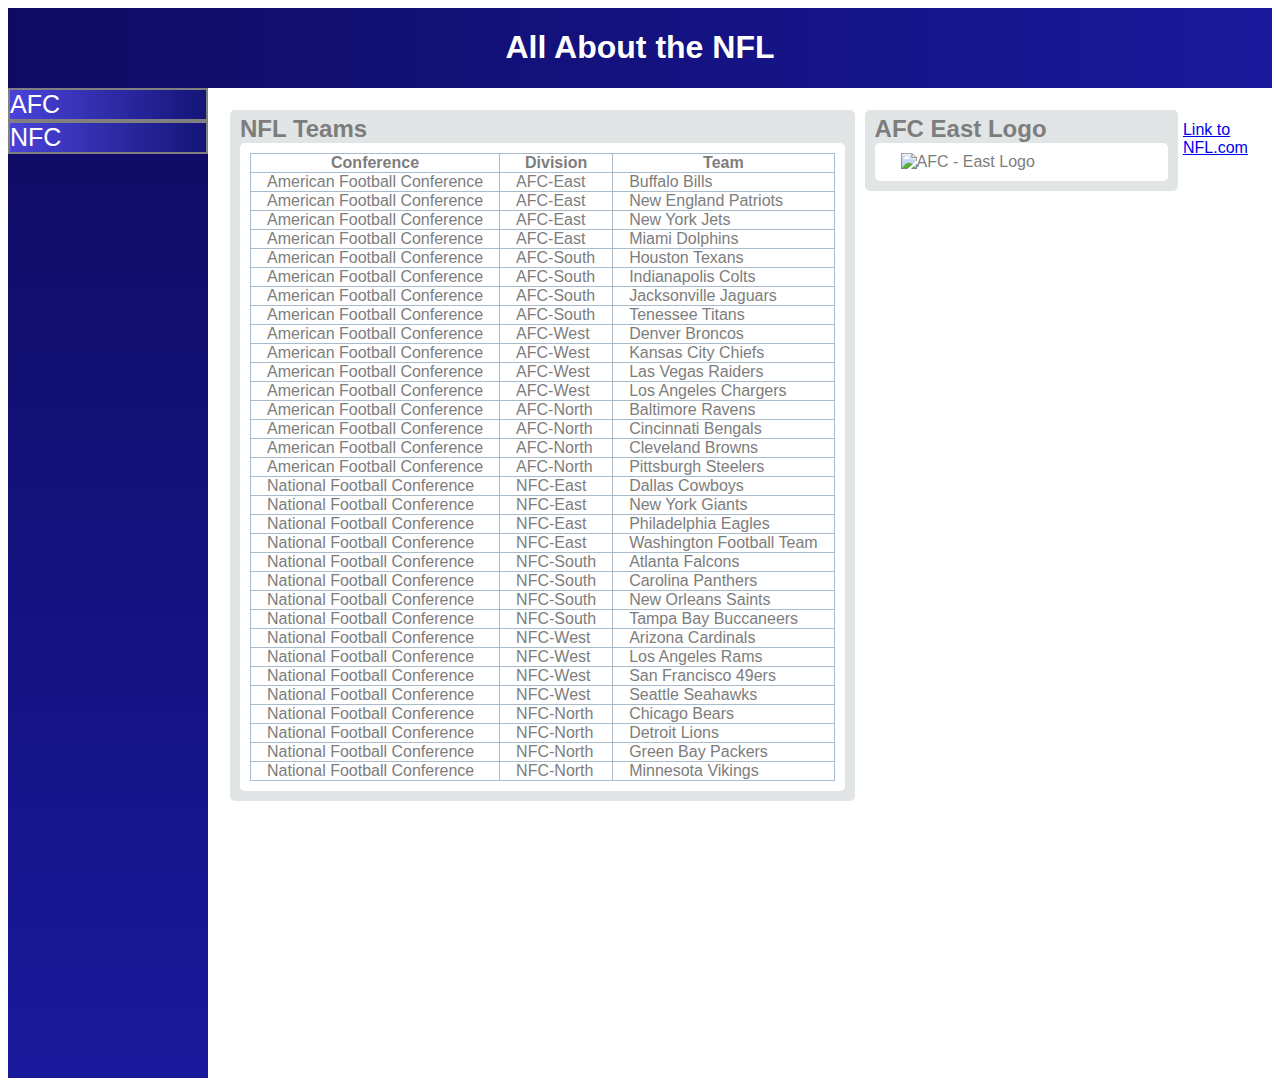
==== index.html @ dc6e24ab "put side/top bar in components" ====
<!DOCTYPE html>
<html>
  <head>
    <title>About the NFL</title>
    <link rel="stylesheet" href="styles/project.css">
    <script src="controls/widget.js"></script>
    <script src="controls/sidebar.js"></script>
    <script src="controls/topbar.js"></script>
  </head>
  <body>
    <topbar-component></topbar-component>
    <sidebar-component items='["AFC", "NFC"]'></sidebar-component>
    <div class="content">
      <widget-component title="NFL Teams">
        <table slot="widget-content" border=1 frame=void rules=rows><!-- the frame and rules allow for cell borders-->
            <tr><!-- column headers -->
                <th>Conference</th>
                <th>Division</th>
                <th>Team</th>
            </tr>
            <tr><!-- start with the AFC East-->
                <td>American Football Conference</td>
                <td>AFC-East</td>
                <td>Buffalo Bills</td>
            </tr>
            <tr>
                <td>American Football Conference</td>
                <td>AFC-East</td>
                <td>New England Patriots</td>
            </tr>
            <tr>
                <td>American Football Conference</td>
                <td>AFC-East</td>
                <td>New York Jets</td>
            </tr>
            <tr>
                <td>American Football Conference</td>
                <td>AFC-East</td>
                <td>Miami Dolphins</td>
            </tr>
            <tr><!-- now AFC South -->
                <td>American Football Conference</td>
                <td>AFC-South</td>
                <td>Houston Texans</td>
            </tr>
            <tr>
                <td>American Football Conference</td>
                <td>AFC-South</td>
                <td>Indianapolis Colts</td>
            </tr>
            <tr>
                <td>American Football Conference</td>
                <td>AFC-South</td>
                <td>Jacksonville Jaguars</td>
            </tr>
            <tr>
                <td>American Football Conference</td>
                <td>AFC-South</td>
                <td>Tenessee Titans</td>
            </tr>
            <tr><!-- AFC West-->
                <td>American Football Conference</td>
                <td>AFC-West</td>
                <td>Denver Broncos</td>
            </tr>
            <tr>
                <td>American Football Conference</td>
                <td>AFC-West</td>
                <td>Kansas City Chiefs</td>
            </tr>
            <tr>
                <td>American Football Conference</td>
                <td>AFC-West</td>
                <td>Las Vegas Raiders</td>
            </tr>
            <tr>
                <td>American Football Conference</td>
                <td>AFC-West</td>
                <td>Los Angeles Chargers</td>
            </tr>
            <tr><!-- AFC North -->
                <td>American Football Conference</td>
                <td>AFC-North</td>
                <td>Baltimore Ravens</td>
            </tr>
            <tr>
                <td>American Football Conference</td>
                <td>AFC-North</td>
                <td>Cincinnati Bengals</td>
            </tr>
            <tr>
                <td>American Football Conference</td>
                <td>AFC-North</td>
                <td>Cleveland Browns</td>
            </tr>
            <tr>
                <td>American Football Conference</td>
                <td>AFC-North</td>
                <td>Pittsburgh Steelers</td>
            </tr>
            <tr><!-- NFC East -->
                <td>National Football Conference</td>
                <td>NFC-East</td>
                <td>Dallas Cowboys</td>
            </tr>
            <tr>
                <td>National Football Conference</td>
                <td>NFC-East</td>
                <td>New York Giants</td>
            </tr>
            <tr>
                <td>National Football Conference</td>
                <td>NFC-East</td>
                <td>Philadelphia Eagles</td>
            </tr>
            <tr>
                <td>National Football Conference</td>
                <td>NFC-East</td>
                <td>Washington Football Team</td>
            </tr>
            <tr><!-- NFC South -->
                <td>National Football Conference</td>
                <td>NFC-South</td>
                <td>Atlanta Falcons</td>
            </tr>
            <tr>
                <td>National Football Conference</td>
                <td>NFC-South</td>
                <td>Carolina Panthers</td>
            </tr>
            <tr>
                <td>National Football Conference</td>
                <td>NFC-South</td>
                <td>New Orleans Saints</td>
            </tr>
            <tr>
                <td>National Football Conference</td>
                <td>NFC-South</td>
                <td>Tampa Bay Buccaneers</td>
            </tr>
            <tr><!-- NFC West -->
                <td>National Football Conference</td>
                <td>NFC-West</td>
                <td>Arizona Cardinals</td>
            </tr>
            <tr>
                <td>National Football Conference</td>
                <td>NFC-West</td>
                <td>Los Angeles Rams</td>
            </tr>
            <tr>
                <td>National Football Conference</td>
                <td>NFC-West</td>
                <td>San Francisco 49ers</td>
            </tr>
            <tr>
                <td>National Football Conference</td>
                <td>NFC-West</td>
                <td>Seattle Seahawks</td>
            </tr>
            <tr><!-- NFC North-->
                <td>National Football Conference</td>
                <td>NFC-North</td>
                <td>Chicago Bears</td>
            </tr>
            <tr>
                <td>National Football Conference</td>
                <td>NFC-North</td>
                <td>Detroit Lions</td>
            </tr>
            <tr>
                <td>National Football Conference</td>
                <td>NFC-North</td>
                <td>Green Bay Packers</td>
            </tr>
            <tr>
                <td>National Football Conference</td>
                <td>NFC-North</td>
                <td>Minnesota Vikings</td>
            </tr>
        </table>
      </widget-component>
      <widget-component title="AFC East Logo">
        <img slot="widget-content" src="images/afc-east.jpg" alt="AFC - East Logo" title="Logo for the AFC - East Division of the NFL" style="max-width:300px;max-height:360px;">
      </widget-component>
      <p><a href="http://www.nfl.com">Link to NFL.com</a></p>
    </div>
  </body>
</html>
---- styles/project.css ----
table {
    border: 1px solid #abc;
}

th, td {
    border: thin solid #abc;
    padding: 0 1em;
}

img {
    margin: 0 1em;
}

html {
    font-family: sans-serif;
}

.content {
    display: flex;
    top: 90px;
    left: 210px;
    position: absolute;
    margin-top: 15px;
    margin-left: 15px
}
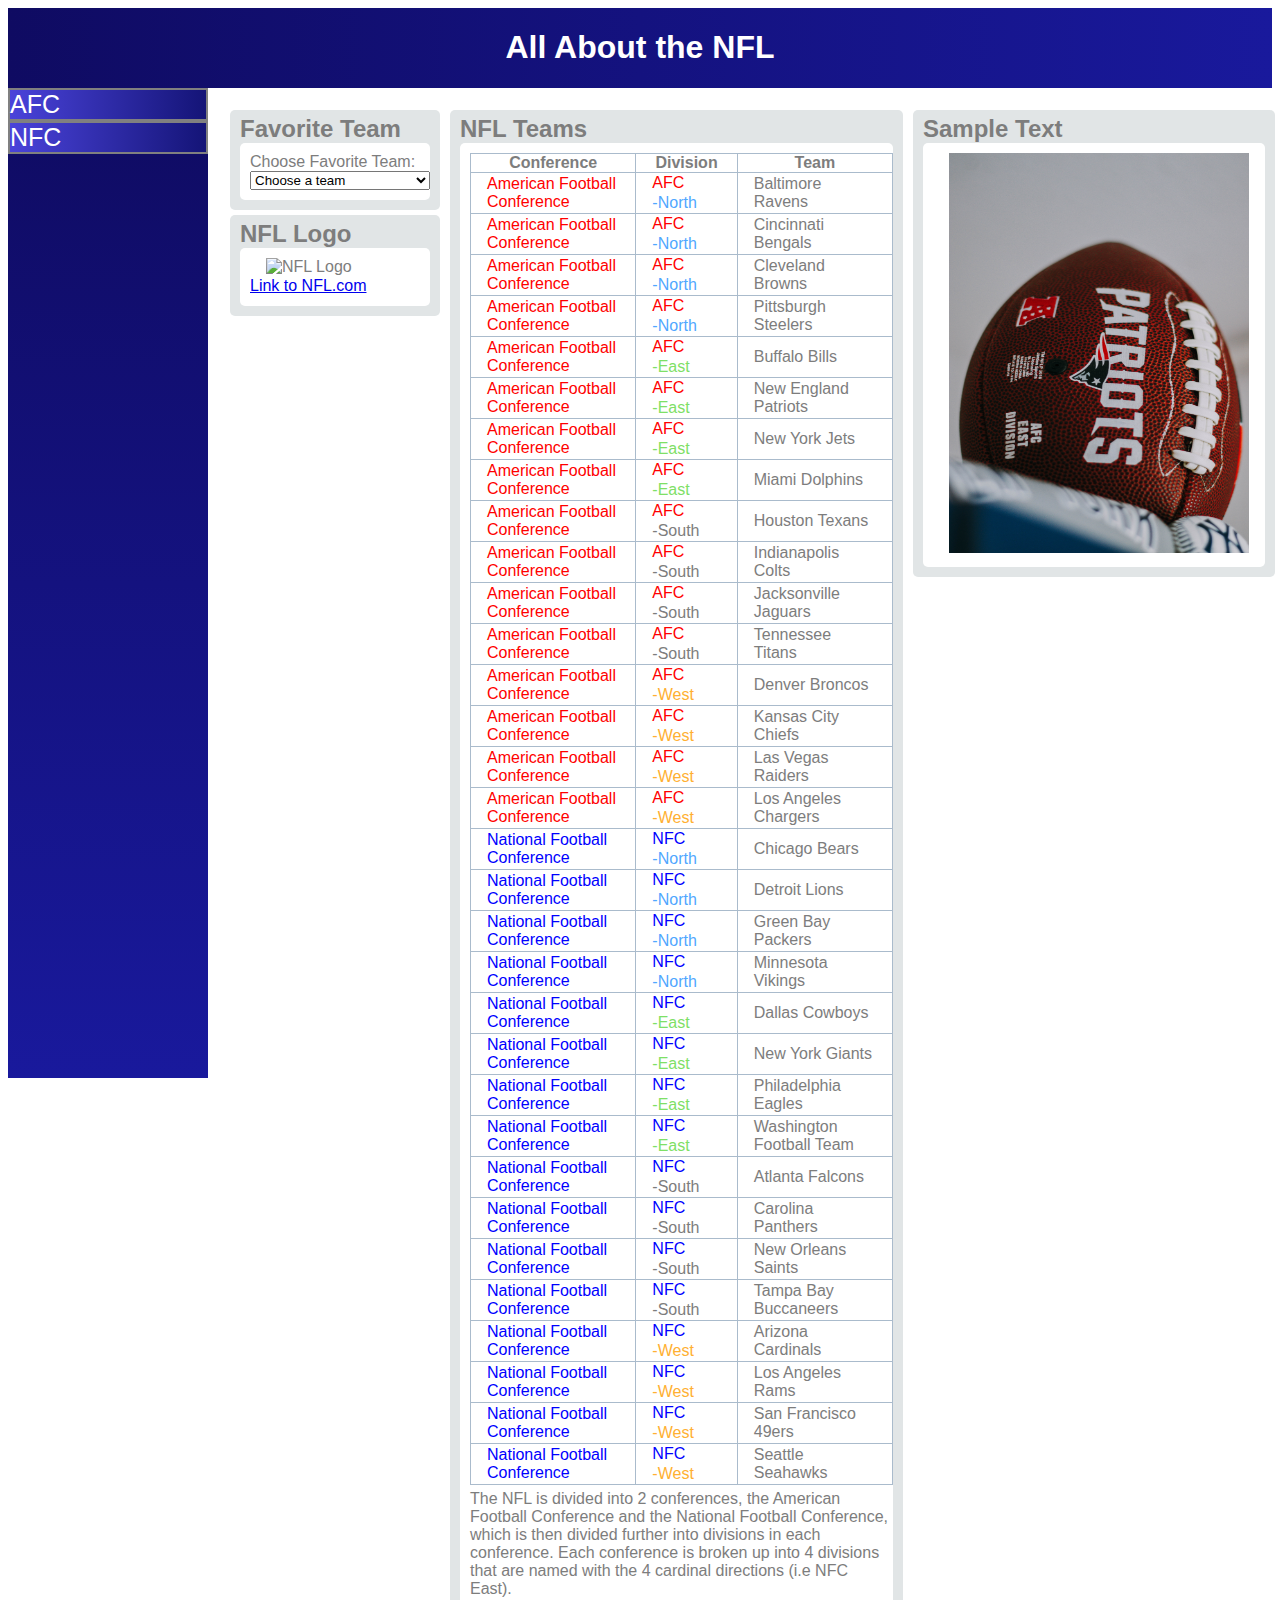
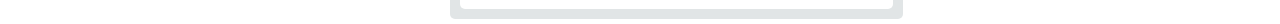
==== commit 134d5b34: "changes from the office" ====
--- a/index.html
+++ b/index.html
@@ -11,179 +11,235 @@
     <topbar-component></topbar-component>
     <sidebar-component items='["AFC", "NFC"]'></sidebar-component>
     <div class="content">
-      <widget-component title="NFL Teams">
-        <table slot="widget-content" border=1 frame=void rules=rows><!-- the frame and rules allow for cell borders-->
-            <tr><!-- column headers -->
-                <th>Conference</th>
-                <th>Division</th>
-                <th>Team</th>
-            </tr>
-            <tr><!-- start with the AFC East-->
-                <td>American Football Conference</td>
-                <td>AFC-East</td>
-                <td>Buffalo Bills</td>
-            </tr>
-            <tr>
-                <td>American Football Conference</td>
-                <td>AFC-East</td>
-                <td>New England Patriots</td>
-            </tr>
-            <tr>
-                <td>American Football Conference</td>
-                <td>AFC-East</td>
-                <td>New York Jets</td>
-            </tr>
-            <tr>
-                <td>American Football Conference</td>
-                <td>AFC-East</td>
-                <td>Miami Dolphins</td>
-            </tr>
-            <tr><!-- now AFC South -->
-                <td>American Football Conference</td>
-                <td>AFC-South</td>
-                <td>Houston Texans</td>
-            </tr>
-            <tr>
-                <td>American Football Conference</td>
-                <td>AFC-South</td>
-                <td>Indianapolis Colts</td>
-            </tr>
-            <tr>
-                <td>American Football Conference</td>
-                <td>AFC-South</td>
-                <td>Jacksonville Jaguars</td>
-            </tr>
-            <tr>
-                <td>American Football Conference</td>
-                <td>AFC-South</td>
-                <td>Tenessee Titans</td>
-            </tr>
-            <tr><!-- AFC West-->
-                <td>American Football Conference</td>
-                <td>AFC-West</td>
-                <td>Denver Broncos</td>
-            </tr>
-            <tr>
-                <td>American Football Conference</td>
-                <td>AFC-West</td>
-                <td>Kansas City Chiefs</td>
-            </tr>
-            <tr>
-                <td>American Football Conference</td>
-                <td>AFC-West</td>
-                <td>Las Vegas Raiders</td>
-            </tr>
-            <tr>
-                <td>American Football Conference</td>
-                <td>AFC-West</td>
-                <td>Los Angeles Chargers</td>
-            </tr>
-            <tr><!-- AFC North -->
-                <td>American Football Conference</td>
-                <td>AFC-North</td>
-                <td>Baltimore Ravens</td>
-            </tr>
-            <tr>
-                <td>American Football Conference</td>
-                <td>AFC-North</td>
-                <td>Cincinnati Bengals</td>
-            </tr>
-            <tr>
-                <td>American Football Conference</td>
-                <td>AFC-North</td>
-                <td>Cleveland Browns</td>
-            </tr>
-            <tr>
-                <td>American Football Conference</td>
-                <td>AFC-North</td>
-                <td>Pittsburgh Steelers</td>
-            </tr>
-            <tr><!-- NFC East -->
-                <td>National Football Conference</td>
-                <td>NFC-East</td>
-                <td>Dallas Cowboys</td>
-            </tr>
-            <tr>
-                <td>National Football Conference</td>
-                <td>NFC-East</td>
-                <td>New York Giants</td>
-            </tr>
-            <tr>
-                <td>National Football Conference</td>
-                <td>NFC-East</td>
-                <td>Philadelphia Eagles</td>
-            </tr>
-            <tr>
-                <td>National Football Conference</td>
-                <td>NFC-East</td>
-                <td>Washington Football Team</td>
-            </tr>
-            <tr><!-- NFC South -->
-                <td>National Football Conference</td>
-                <td>NFC-South</td>
-                <td>Atlanta Falcons</td>
-            </tr>
-            <tr>
-                <td>National Football Conference</td>
-                <td>NFC-South</td>
-                <td>Carolina Panthers</td>
-            </tr>
-            <tr>
-                <td>National Football Conference</td>
-                <td>NFC-South</td>
-                <td>New Orleans Saints</td>
-            </tr>
-            <tr>
-                <td>National Football Conference</td>
-                <td>NFC-South</td>
-                <td>Tampa Bay Buccaneers</td>
-            </tr>
-            <tr><!-- NFC West -->
-                <td>National Football Conference</td>
-                <td>NFC-West</td>
-                <td>Arizona Cardinals</td>
-            </tr>
-            <tr>
-                <td>National Football Conference</td>
-                <td>NFC-West</td>
-                <td>Los Angeles Rams</td>
-            </tr>
-            <tr>
-                <td>National Football Conference</td>
-                <td>NFC-West</td>
-                <td>San Francisco 49ers</td>
-            </tr>
-            <tr>
-                <td>National Football Conference</td>
-                <td>NFC-West</td>
-                <td>Seattle Seahawks</td>
-            </tr>
-            <tr><!-- NFC North-->
-                <td>National Football Conference</td>
-                <td>NFC-North</td>
-                <td>Chicago Bears</td>
-            </tr>
-            <tr>
-                <td>National Football Conference</td>
-                <td>NFC-North</td>
-                <td>Detroit Lions</td>
-            </tr>
-            <tr>
-                <td>National Football Conference</td>
-                <td>NFC-North</td>
-                <td>Green Bay Packers</td>
-            </tr>
-            <tr>
-                <td>National Football Conference</td>
-                <td>NFC-North</td>
-                <td>Minnesota Vikings</td>
-            </tr>
-        </table>
+      <div class="col">
+        <widget-component title="Favorite Team" style="max-width: 400px;display:block;">
+            <div slot="widget-content">
+                <label for="favoriteTeam">Choose Favorite Team:</label>
+                <select id="favoriteTeam" name="favoriteTeam">
+                    <option selected>Choose a team</option>
+                    <option value="Arizona Cardinals">Arizona Cardinals</option>
+                    <option value="Atlanta Falcons">Atlanta Falcons</option>
+                    <option value="Baltimore Ravens">Baltimore Ravens</option>
+                    <option value="Buffalo Bills">Buffalo Bills</option>
+                    <option value="Carolina Panthers">Carolina Panthers</option>
+                    <option value="Chicago Bears">Chicago Bears</option>
+                    <option value="Cincinnati Bengals">Cincinnati Bengals</option>
+                    <option value="Cleveland Browns">Cleveland Browns</option>
+                    <option value="Dallas Cowboys">Dallas Cowboys</option>
+                    <option value="Denver Broncos">Denver Broncos</option>
+                    <option value="Detroit Lions">Detroit Lions</option>
+                    <option value="Green Bay Packers">Green Bay Packers</option>
+                    <option value="Houston Texans">Houston Texans</option>
+                    <option value="Indianapolis Colts">Indianapolis Colts</option>
+                    <option value="Jacksonville Jaguars">Jacksonville Jaguars</option>
+                    <option value="Kansas City Chiefs">Kansas City Chiefs</option>
+                    <option value="Las Vegas Raiders">Las Vegas Raiders</option>
+                    <option value="Los Angeles Chargers">Los Angeles Chargers</option>
+                    <option value="Los Angeles Rams">Los Angeles Rams</option>
+                    <option value="Miami Dolphins">Miami Dolphins</option>
+                    <option value="Minnesota Vikings">Minnesota Vikings</option>
+                    <option value="New England Patriots">New England Patriots</option>
+                    <option value="New Orleans Saints">New Orleans Saints</option>
+                    <option value="New York Giants">New York Giants</option>
+                    <option value="New York Jets">New York Jets</option>
+                    <option value="Philadelphia Eagles">Philadelphia Eagles</option>
+                    <option value="Pittsburgh Steelers">Pittsburgh Steelers</option>
+                    <option value="San Francisco 49ers">San Francisco 49ers</option>
+                    <option value="Seattle Seahawks">Seattle Seahawks</option>
+                    <option value="Tampa Bay Buccaneers">Tampa Bay Buccaneers</option>
+                    <option value="Tennessee Titans">Tennessee Titans</option>
+                    <option value="Washington Football Team">Washington Football Team</option>
+                </select>
+            </div>
+        </widget-component>
+        <widget-component title="NFL Logo" style="max-width:400px;display:block;">
+            <div slot="widget-content">
+                <img src="images/National_Football_League_logo.svg" alt="NFL Logo" title="Logo for the NFL">
+                <p><a href="http://www.nfl.com">Link to NFL.com</a></p>
+            </div>
+        </widget-component>
+      </div>
+      <widget-component title="NFL Teams" style="max-width: 640px;">
+        <div slot="widget-content">
+            <table border=1 frame=void rules=rows><!-- the frame and rules allow for cell borders-->
+                <tr><!-- column headers -->
+                    <th>Conference</th>
+                    <th>Division</th>
+                    <th>Team</th>
+                </tr>
+                <tr><!-- AFC North -->
+                    <td class="afc">American Football Conference</td>
+                    <td><p class="afc">AFC</p><p class="north">-North</td>
+                    <td>Baltimore Ravens</td>
+                </tr>
+                <tr>
+                    <td class="afc">American Football Conference</td>
+                    <td><p class="afc">AFC</p><p class="north">-North</td>
+                    <td>Cincinnati Bengals</td>
+                </tr>
+                <tr>
+                    <td class="afc">American Football Conference</td>
+                    <td><p class="afc">AFC</p><p class="north">-North</td>
+                    <td>Cleveland Browns</td>
+                </tr>
+                <tr>
+                    <td class="afc">American Football Conference</td>
+                    <td><p class="afc">AFC</p><p class="north">-North</td>
+                    <td>Pittsburgh Steelers</td>
+                </tr>
+                <tr><!-- start with the AFC East-->
+                    <td class="afc">American Football Conference</td>
+                    <td><p class="afc">AFC</p><p class="east">-East</td>
+                    <td>Buffalo Bills</td>
+                </tr>
+                <tr>
+                    <td class="afc">American Football Conference</td>
+                    <td><p class="afc">AFC</p><p class="east">-East</p></td>
+                    <td>New England Patriots</td>
+                </tr>
+                <tr>
+                    <td class="afc">American Football Conference</td>
+                    <td><p class="afc">AFC</p><p class="east">-East</td>
+                    <td>New York Jets</td>
+                </tr>
+                <tr>
+                    <td class="afc">American Football Conference</td>
+                    <td><p class="afc">AFC</p><p class="east">-East</td>
+                    <td>Miami Dolphins</td>
+                </tr>
+                <tr><!-- now AFC South -->
+                    <td class="afc">American Football Conference</td>
+                    <td><p class="afc">AFC</p><p class="south">-South</td>
+                    <td>Houston Texans</td>
+                </tr>
+                <tr>
+                    <td class="afc">American Football Conference</td>
+                    <td><p class="afc">AFC</p><p class="south">-South</td>
+                    <td>Indianapolis Colts</td>
+                </tr>
+                <tr>
+                    <td class="afc">American Football Conference</td>
+                    <td><p class="afc">AFC</p><p class="south">-South</td>
+                    <td>Jacksonville Jaguars</td>
+                </tr>
+                <tr>
+                    <td class="afc">American Football Conference</td>
+                    <td><p class="afc">AFC</p><p class="south">-South</td>
+                    <td>Tennessee Titans</td>
+                </tr>
+                <tr><!-- AFC West-->
+                    <td class="afc">American Football Conference</td>
+                    <td><p class="afc">AFC</p><p class="west">-West</td>
+                    <td>Denver Broncos</td>
+                </tr>
+                <tr>
+                    <td class="afc">American Football Conference</td>
+                    <td><p class="afc">AFC</p><p class="west">-West</td>
+                    <td>Kansas City Chiefs</td>
+                </tr>
+                <tr>
+                    <td class="afc">American Football Conference</td>
+                    <td><p class="afc">AFC</p><p class="west">-West</td>
+                    <td>Las Vegas Raiders</td>
+                </tr>
+                <tr>
+                    <td class="afc">American Football Conference</td>
+                    <td><p class="afc">AFC</p><p class="west">-West</td>
+                    <td>Los Angeles Chargers</td>
+                </tr>
+                
+                <tr><!-- NFC North-->
+                    <td class="nfc">National Football Conference</td>
+                    <td><p class="nfc">NFC</p><p class="north">-North</td>
+                    <td>Chicago Bears</td>
+                </tr>
+                <tr>
+                    <td class="nfc">National Football Conference</td>
+                    <td><p class="nfc">NFC</p><p class="north">-North</td>
+                    <td>Detroit Lions</td>
+                </tr>
+                <tr>
+                    <td class="nfc">National Football Conference</td>
+                    <td><p class="nfc">NFC</p><p class="north">-North</td>
+                    <td>Green Bay Packers</td>
+                </tr>
+                <tr>
+                    <td class="nfc">National Football Conference</td>
+                    <td><p class="nfc">NFC</p><p class="north">-North</td>
+                    <td>Minnesota Vikings</td>
+                </tr>
+                <tr><!-- NFC East -->
+                    <td class="nfc">National Football Conference</td>
+                    <td><p class="nfc">NFC</p><p class="east">-East</td>
+                    <td>Dallas Cowboys</td>
+                </tr>
+                <tr>
+                    <td class="nfc">National Football Conference</td>
+                    <td><p class="nfc">NFC</p><p class="east">-East</td>
+                    <td>New York Giants</td>
+                </tr>
+                <tr>
+                    <td class="nfc">National Football Conference</td>
+                    <td><p class="nfc">NFC</p><p class="east">-East</td>
+                    <td>Philadelphia Eagles</td>
+                </tr>
+                <tr>
+                    <td class="nfc">National Football Conference</td>
+                    <td><p class="nfc">NFC</p><p class="east">-East</td>
+                    <td>Washington Football Team</td>
+                </tr>
+                <tr><!-- NFC South -->
+                    <td class="nfc">National Football Conference</td>
+                    <td><p class="nfc">NFC</p><p class="south">-South</td>
+                    <td>Atlanta Falcons</td>
+                </tr>
+                <tr>
+                    <td class="nfc">National Football Conference</td>
+                    <td><p class="nfc">NFC</p><p class="south">-South</td>
+                    <td>Carolina Panthers</td>
+                </tr>
+                <tr>
+                    <td class="nfc">National Football Conference</td>
+                    <td><p class="nfc">NFC</p><p class="south">-South</td>
+                    <td>New Orleans Saints</td>
+                </tr>
+                <tr>
+                    <td class="nfc">National Football Conference</td>
+                    <td><p class="nfc">NFC</p><p class="south">-South</td>
+                    <td>Tampa Bay Buccaneers</td>
+                </tr>
+                <tr><!-- NFC West -->
+                    <td class="nfc">National Football Conference</td>
+                    <td><p class="nfc">NFC</p><p class="west">-West</td>
+                    <td>Arizona Cardinals</td>
+                </tr>
+                <tr>
+                    <td class="nfc">National Football Conference</td>
+                    <td><p class="nfc">NFC</p><p class="west">-West</td>
+                    <td>Los Angeles Rams</td>
+                </tr>
+                <tr>
+                    <td class="nfc">National Football Conference</td>
+                    <td><p class="nfc">NFC</p><p class="west">-West</td>
+                    <td>San Francisco 49ers</td>
+                </tr>
+                <tr>
+                    <td class="nfc">National Football Conference</td>
+                    <td><p class="nfc">NFC</p><p class="west">-West</td>
+                    <td>Seattle Seahawks</td>
+                </tr>
+                
+            </table>
+            <p style="margin-top:5px;">The NFL is divided into 2 conferences, the American Football Conference and the
+            National Football Conference, which is then divided further into divisions in each conference.
+            Each conference is broken up into 4 divisions that are named with the 4 cardinal directions (i.e NFC East).</p>
+        </div>
       </widget-component>
-      <widget-component title="AFC East Logo">
-        <img slot="widget-content" src="images/afc-east.jpg" alt="AFC - East Logo" title="Logo for the AFC - East Division of the NFL" style="max-width:300px;max-height:360px;">
+      <widget-component title="Sample Text" style="max-width:400px;">
+        <div slot="widget-content">
+            <img src="images\patriots.jpg" alt="Patriots Football" title="Football with the Patriots Logo" width="300" height="400">
+        </div>
       </widget-component>
-      <p><a href="http://www.nfl.com">Link to NFL.com</a></p>
     </div>
   </body>
 </html>	--- a/styles/project.css
+++ b/styles/project.css
@@ -13,6 +13,7 @@
 
 html {
     font-family: sans-serif;
+    overflow-y: hidden;
 }
 
 .content {
@@ -22,4 +23,37 @@
     position: absolute;
     margin-top: 15px;
     margin-left: 15px
+}
+
+.afc {
+    color: red;
+}
+p {
+    display: inline-block;
+    margin-block-start:1px;
+    margin-block-end:1px;
+}
+.nfc {
+    color: blue;
+}
+
+.north {
+    color: rgb(80, 167, 255);
+}
+
+.east {
+    color: rgb(126, 224, 102);
+    
+}
+
+.south {
+    color: rgb(125, 125, 125);
+}
+
+.west {
+    color: rgb(255, 176, 50);
+}
+
+.col {
+    display: block;
 }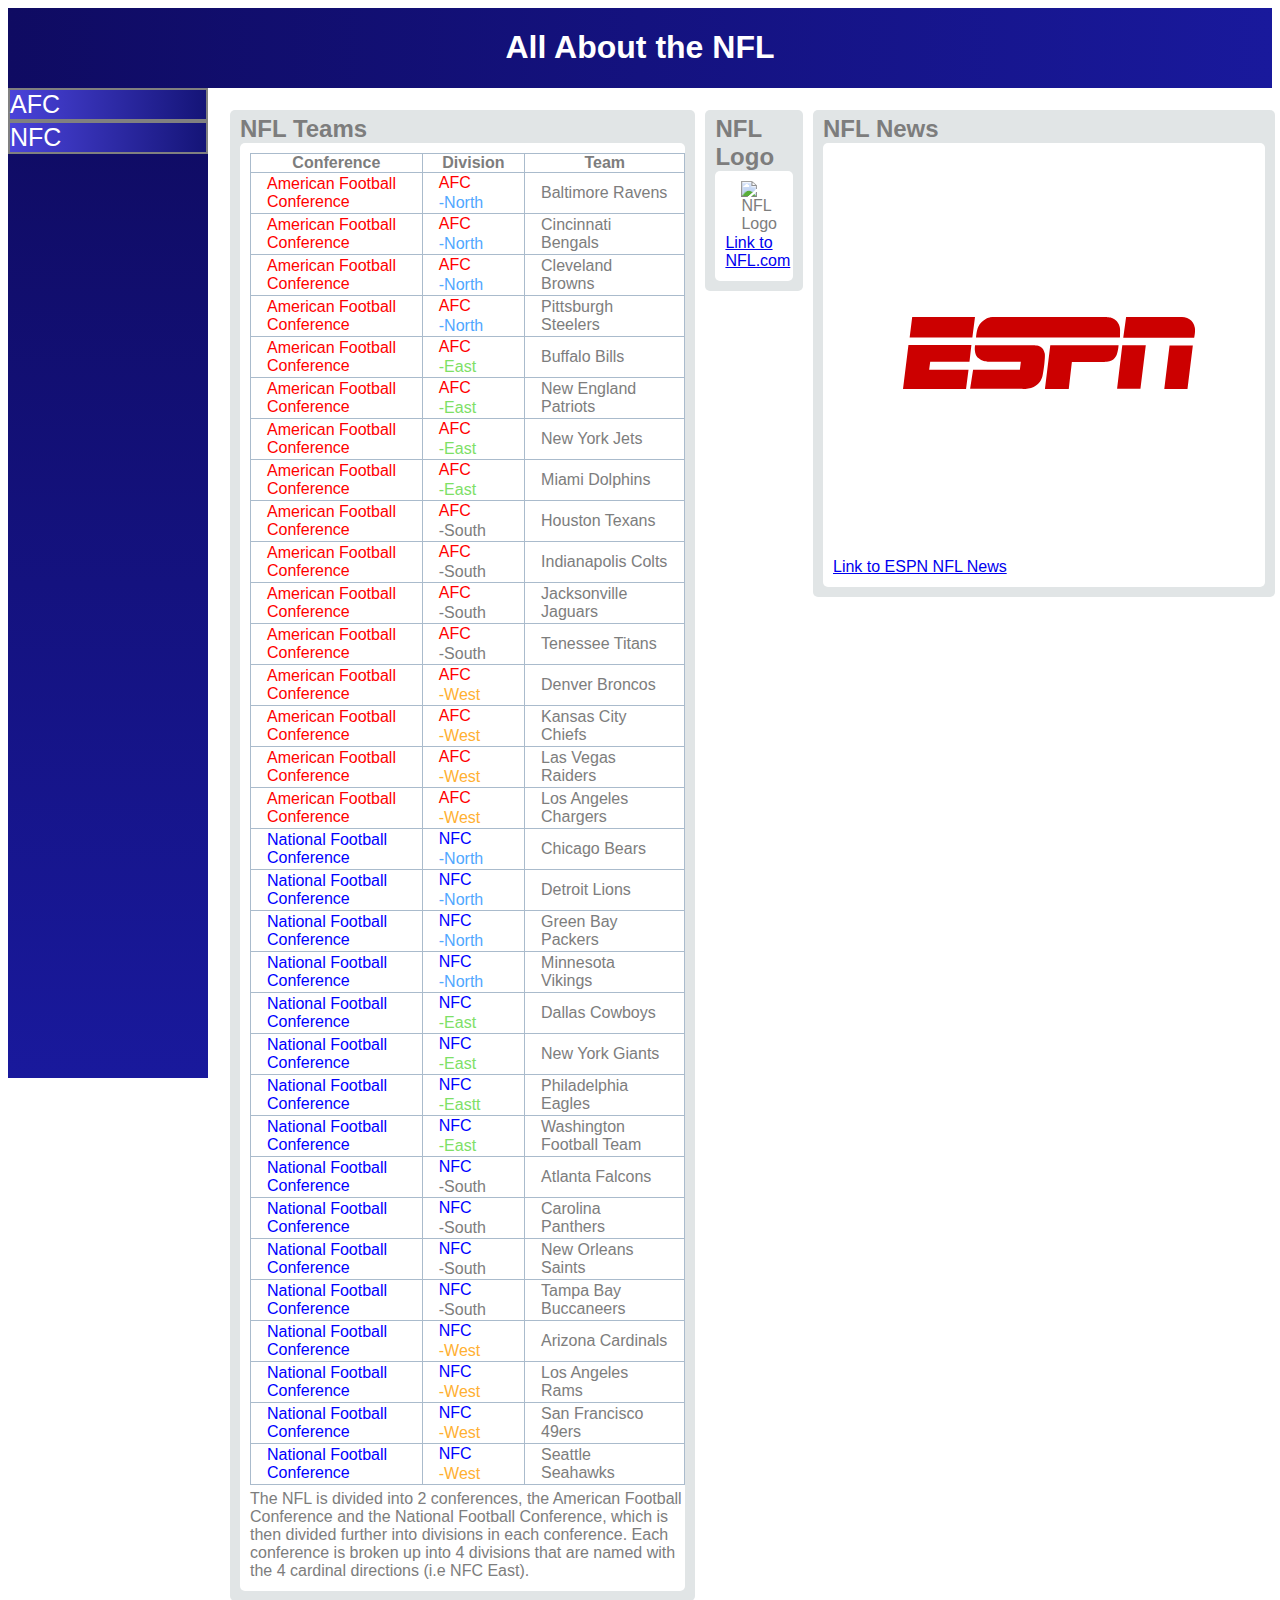
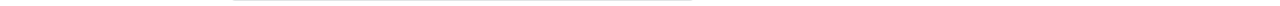
==== commit 81652901: "changes at home" ====
--- a/index.html
+++ b/index.html
@@ -11,54 +11,6 @@
     <topbar-component></topbar-component>
     <sidebar-component items='["AFC", "NFC"]'></sidebar-component>
     <div class="content">
-      <div class="col">
-        <widget-component title="Favorite Team" style="max-width: 400px;display:block;">
-            <div slot="widget-content">
-                <label for="favoriteTeam">Choose Favorite Team:</label>
-                <select id="favoriteTeam" name="favoriteTeam">
-                    <option selected>Choose a team</option>
-                    <option value="Arizona Cardinals">Arizona Cardinals</option>
-                    <option value="Atlanta Falcons">Atlanta Falcons</option>
-                    <option value="Baltimore Ravens">Baltimore Ravens</option>
-                    <option value="Buffalo Bills">Buffalo Bills</option>
-                    <option value="Carolina Panthers">Carolina Panthers</option>
-                    <option value="Chicago Bears">Chicago Bears</option>
-                    <option value="Cincinnati Bengals">Cincinnati Bengals</option>
-                    <option value="Cleveland Browns">Cleveland Browns</option>
-                    <option value="Dallas Cowboys">Dallas Cowboys</option>
-                    <option value="Denver Broncos">Denver Broncos</option>
-                    <option value="Detroit Lions">Detroit Lions</option>
-                    <option value="Green Bay Packers">Green Bay Packers</option>
-                    <option value="Houston Texans">Houston Texans</option>
-                    <option value="Indianapolis Colts">Indianapolis Colts</option>
-                    <option value="Jacksonville Jaguars">Jacksonville Jaguars</option>
-                    <option value="Kansas City Chiefs">Kansas City Chiefs</option>
-                    <option value="Las Vegas Raiders">Las Vegas Raiders</option>
-                    <option value="Los Angeles Chargers">Los Angeles Chargers</option>
-                    <option value="Los Angeles Rams">Los Angeles Rams</option>
-                    <option value="Miami Dolphins">Miami Dolphins</option>
-                    <option value="Minnesota Vikings">Minnesota Vikings</option>
-                    <option value="New England Patriots">New England Patriots</option>
-                    <option value="New Orleans Saints">New Orleans Saints</option>
-                    <option value="New York Giants">New York Giants</option>
-                    <option value="New York Jets">New York Jets</option>
-                    <option value="Philadelphia Eagles">Philadelphia Eagles</option>
-                    <option value="Pittsburgh Steelers">Pittsburgh Steelers</option>
-                    <option value="San Francisco 49ers">San Francisco 49ers</option>
-                    <option value="Seattle Seahawks">Seattle Seahawks</option>
-                    <option value="Tampa Bay Buccaneers">Tampa Bay Buccaneers</option>
-                    <option value="Tennessee Titans">Tennessee Titans</option>
-                    <option value="Washington Football Team">Washington Football Team</option>
-                </select>
-            </div>
-        </widget-component>
-        <widget-component title="NFL Logo" style="max-width:400px;display:block;">
-            <div slot="widget-content">
-                <img src="images/National_Football_League_logo.svg" alt="NFL Logo" title="Logo for the NFL">
-                <p><a href="http://www.nfl.com">Link to NFL.com</a></p>
-            </div>
-        </widget-component>
-      </div>
       <widget-component title="NFL Teams" style="max-width: 640px;">
         <div slot="widget-content">
             <table border=1 frame=void rules=rows><!-- the frame and rules allow for cell borders-->
@@ -125,7 +77,7 @@
                 <tr>
                     <td class="afc">American Football Conference</td>
                     <td><p class="afc">AFC</p><p class="south">-South</td>
-                    <td>Tennessee Titans</td>
+                    <td>Tenessee Titans</td>
                 </tr>
                 <tr><!-- AFC West-->
                     <td class="afc">American Football Conference</td>
@@ -180,7 +132,7 @@
                 </tr>
                 <tr>
                     <td class="nfc">National Football Conference</td>
-                    <td><p class="nfc">NFC</p><p class="east">-East</td>
+                    <td><p class="nfc">NFC</p><p class="east">-Eastt</td>
                     <td>Philadelphia Eagles</td>
                 </tr>
                 <tr>
@@ -235,9 +187,16 @@
             Each conference is broken up into 4 divisions that are named with the 4 cardinal directions (i.e NFC East).</p>
         </div>
       </widget-component>
-      <widget-component title="Sample Text" style="max-width:400px;">
+      <widget-component title="NFL Logo" style="max-width:380px;">
         <div slot="widget-content">
-            <img src="images\patriots.jpg" alt="Patriots Football" title="Football with the Patriots Logo" width="300" height="400">
+            <img src="images/National_Football_League_logo.svg" alt="NFL Logo" title="Logo for the NFL">
+            <p><a href="http://www.nfl.com">Link to NFL.com</a></p>
+        </div>
+      </widget-component>
+      <widget-component title="NFL News" style="max-width:500px;">
+        <div slot="widget-content">
+            <img src="images/espn.svg" alt="ESPN Logo" title="Logo for ESPN" width="400">
+            <p><a href="https://www.espn.com/nfl/">Link to ESPN NFL News</a></p>
         </div>
       </widget-component>
     </div>
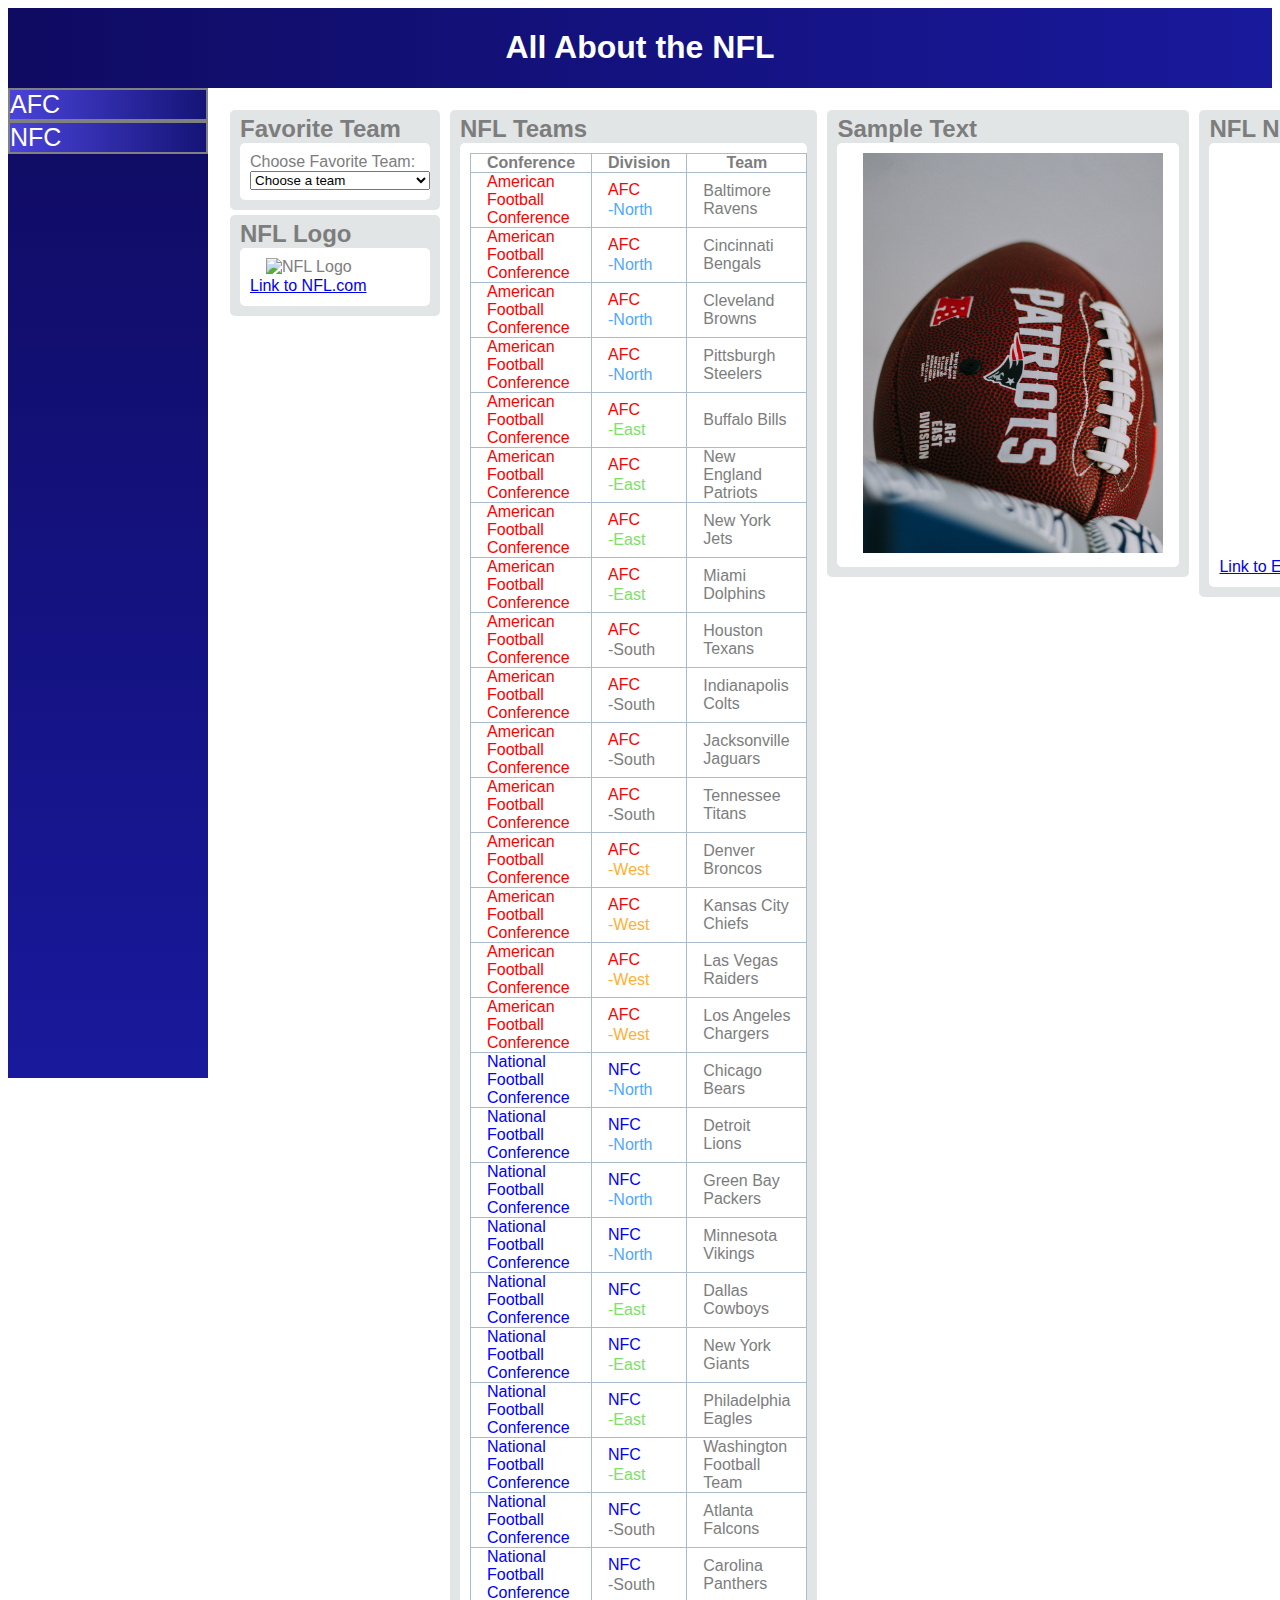
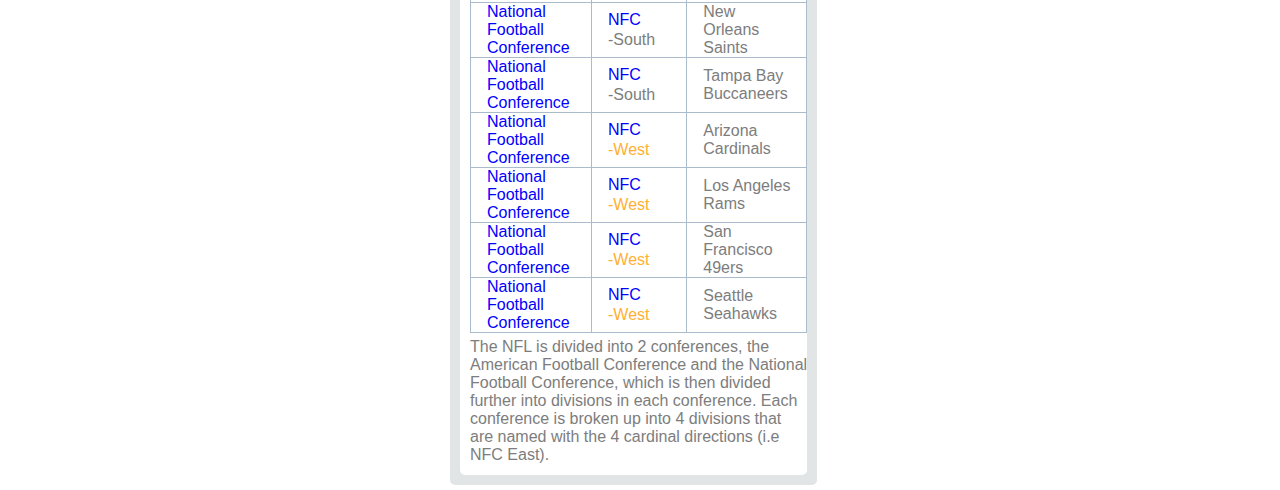
==== commit 145aa49d: "merge" ====
--- a/index.html
+++ b/index.html
@@ -11,6 +11,54 @@
     <topbar-component></topbar-component>
     <sidebar-component items='["AFC", "NFC"]'></sidebar-component>
     <div class="content">
+      <div class="col">
+        <widget-component title="Favorite Team" style="max-width: 400px;display:block;">
+            <div slot="widget-content">
+                <label for="favoriteTeam">Choose Favorite Team:</label>
+                <select id="favoriteTeam" name="favoriteTeam">
+                    <option selected>Choose a team</option>
+                    <option value="Arizona Cardinals">Arizona Cardinals</option>
+                    <option value="Atlanta Falcons">Atlanta Falcons</option>
+                    <option value="Baltimore Ravens">Baltimore Ravens</option>
+                    <option value="Buffalo Bills">Buffalo Bills</option>
+                    <option value="Carolina Panthers">Carolina Panthers</option>
+                    <option value="Chicago Bears">Chicago Bears</option>
+                    <option value="Cincinnati Bengals">Cincinnati Bengals</option>
+                    <option value="Cleveland Browns">Cleveland Browns</option>
+                    <option value="Dallas Cowboys">Dallas Cowboys</option>
+                    <option value="Denver Broncos">Denver Broncos</option>
+                    <option value="Detroit Lions">Detroit Lions</option>
+                    <option value="Green Bay Packers">Green Bay Packers</option>
+                    <option value="Houston Texans">Houston Texans</option>
+                    <option value="Indianapolis Colts">Indianapolis Colts</option>
+                    <option value="Jacksonville Jaguars">Jacksonville Jaguars</option>
+                    <option value="Kansas City Chiefs">Kansas City Chiefs</option>
+                    <option value="Las Vegas Raiders">Las Vegas Raiders</option>
+                    <option value="Los Angeles Chargers">Los Angeles Chargers</option>
+                    <option value="Los Angeles Rams">Los Angeles Rams</option>
+                    <option value="Miami Dolphins">Miami Dolphins</option>
+                    <option value="Minnesota Vikings">Minnesota Vikings</option>
+                    <option value="New England Patriots">New England Patriots</option>
+                    <option value="New Orleans Saints">New Orleans Saints</option>
+                    <option value="New York Giants">New York Giants</option>
+                    <option value="New York Jets">New York Jets</option>
+                    <option value="Philadelphia Eagles">Philadelphia Eagles</option>
+                    <option value="Pittsburgh Steelers">Pittsburgh Steelers</option>
+                    <option value="San Francisco 49ers">San Francisco 49ers</option>
+                    <option value="Seattle Seahawks">Seattle Seahawks</option>
+                    <option value="Tampa Bay Buccaneers">Tampa Bay Buccaneers</option>
+                    <option value="Tennessee Titans">Tennessee Titans</option>
+                    <option value="Washington Football Team">Washington Football Team</option>
+                </select>
+            </div>
+        </widget-component>
+        <widget-component title="NFL Logo" style="max-width:400px;display:block;">
+            <div slot="widget-content">
+                <img src="images/National_Football_League_logo.svg" alt="NFL Logo" title="Logo for the NFL">
+                <p><a href="http://www.nfl.com">Link to NFL.com</a></p>
+            </div>
+        </widget-component>
+      </div>
       <widget-component title="NFL Teams" style="max-width: 640px;">
         <div slot="widget-content">
             <table border=1 frame=void rules=rows><!-- the frame and rules allow for cell borders-->
@@ -77,7 +125,7 @@
                 <tr>
                     <td class="afc">American Football Conference</td>
                     <td><p class="afc">AFC</p><p class="south">-South</td>
-                    <td>Tenessee Titans</td>
+                    <td>Tennessee Titans</td>
                 </tr>
                 <tr><!-- AFC West-->
                     <td class="afc">American Football Conference</td>
@@ -132,7 +180,7 @@
                 </tr>
                 <tr>
                     <td class="nfc">National Football Conference</td>
-                    <td><p class="nfc">NFC</p><p class="east">-Eastt</td>
+                    <td><p class="nfc">NFC</p><p class="east">-East</td>
                     <td>Philadelphia Eagles</td>
                 </tr>
                 <tr>
@@ -187,10 +235,9 @@
             Each conference is broken up into 4 divisions that are named with the 4 cardinal directions (i.e NFC East).</p>
         </div>
       </widget-component>
-      <widget-component title="NFL Logo" style="max-width:380px;">
+      <widget-component title="Sample Text" style="max-width:400px;">
         <div slot="widget-content">
-            <img src="images/National_Football_League_logo.svg" alt="NFL Logo" title="Logo for the NFL">
-            <p><a href="http://www.nfl.com">Link to NFL.com</a></p>
+            <img src="images\patriots.jpg" alt="Patriots Football" title="Football with the Patriots Logo" width="300" height="400">
         </div>
       </widget-component>
       <widget-component title="NFL News" style="max-width:500px;">
